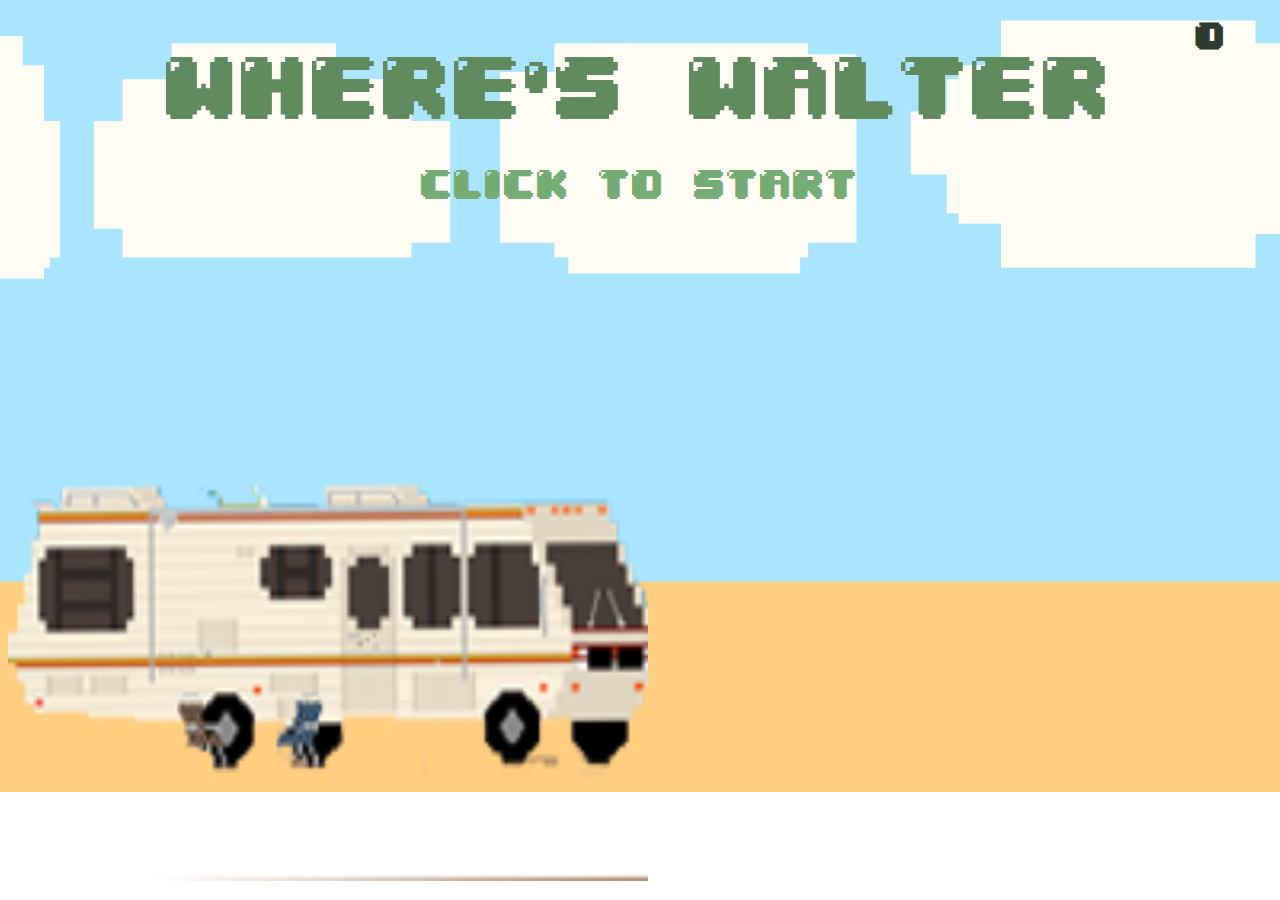
==== game.html @ 63fffb3d "added character select" ====
<!DOCTYPE html>
<html>
  <head>
    <meta charset="UTF-8" />
    <title>Where's Walter</title>
    <link rel="stylesheet" href="index.css" />
    <link rel="apple-touch-icon" sizes="180x180" href="/apple-touch-icon.png">
    <link rel="icon" type="image/png" sizes="32x32" href="/favicon-32x32.png">
    <link rel="icon" type="image/png" sizes="16x16" href="/favicon-16x16.png">
    <link rel="manifest" href="/site.webmanifest">
    <link rel="mask-icon" href="/safari-pinned-tab.svg" color="#5bbad5">
    <meta name="msapplication-TileColor" content="#da532c">
    <style>
      body {
        background-image: url('assets/background.svg');
        background-repeat: no-repeat;
        background-size: 110%;
      }
    </style>
  </head>
  <body scroll="no" style="overflow: hidden">
    <h1 id="score">0</h1>
    <div id="title-container">
      <p id="title">WHERE'S WALTER</p>
      <p id="subtitle">CLICK TO START</p>
    </div>
    <img src="assets/rv.png" id="rv" />
    <div id="walter"></div>
  </body>
  <script src="game.js"></script>
</html>
---- index.css ----
@font-face {
  font-family: fontPixels;
  src: url(assets/font.TTF);
}

@keyframes fade {
  0% {
    opacity: 0%;
  }
  50% {
    opacity: 100%;
  }
  100% {
    opacity: 0%;
  }
}

@keyframes fadeout {
  from {
    opacity: 100%;
  }

  to {
    opacity: 0%;
  }
}

@keyframes fadein {
  from {
    opacity: 0%;
  }

  to {
    opacity: 100%;
  }
}

@keyframes jump {
  from {
    margin-top: 250px;
  }
  50% {
    margin-top: 25px;
  }
  to {
    margin-top: 250px;
  }
}

@keyframes moveopp {
  from {
    margin-left: 1500px;
    opacity: 100%;
  }

  to {
    margin-left: -200px;
    opacity: 100%;
  }
}

@keyframes slideout {
  from {
    margin-left: 0%;
  }

  to {
    margin-left: 600%;
  }
}

body {
  background-image: url('assets/background.svg');
  background-repeat: no-repeat;
  background-size: 110%;
}

.crystal {
  z-index: -1;
  position: fixed;
  width: 80px;
  height: 60px;
  bottom: 50%;
  background-repeat: no-repeat;
  background-size: contain, cover;
  opacity: 0%;
}

.fade {
  animation: fade 1.5s infinite;
}

.fadein {
  animation: fadein 0.5s;
}

.fadeout {
  animation: fadeout 0.5s;
}

.jump {
  animation: jump 0.6s;
}

.movealittle {
  animation: moveinalittle 0.25s;
}

.opp {
  z-index: -1;
  position: fixed;
  width: 80px;
  height: 60px;
  bottom: 5%;
  background-repeat: no-repeat;
  background-size: contain, cover;
  opacity: 0%;
}

#rv {
  position: fixed;
  z-index: -1;
  margin-top: 1%;
  width: 50%;
  height: 70%;
}

#score {
  color: rgb(93, 174, 177);
  z-index: 2;
  font-family: fontPixels;
  margin-left: 94%;
  margin-bottom: 0;
}

#subtitle {
  color: rgb(116, 172, 116);
  z-index: 2;
  font-family: fontPixels;
  margin-top: 0;
  font-size: 35px;
}

#title {
  color: rgb(95, 139, 95);
  z-index: 2;
  font-family: fontPixels;
  margin-top: 0;
  margin-bottom: 40px;
  font-size: 75px;
}

#title-container {
  z-index: 2;
  display: flex;
  justify-content: center;
  flex-direction: column;
  align-items: center;
}

#walter {
  position: fixed;
  z-index: -1;
  width: 150px;
  height: 300px;
  margin-left: 50%;
  margin-top: 250px;
  background-image: url(assets/waltuh.png);
}
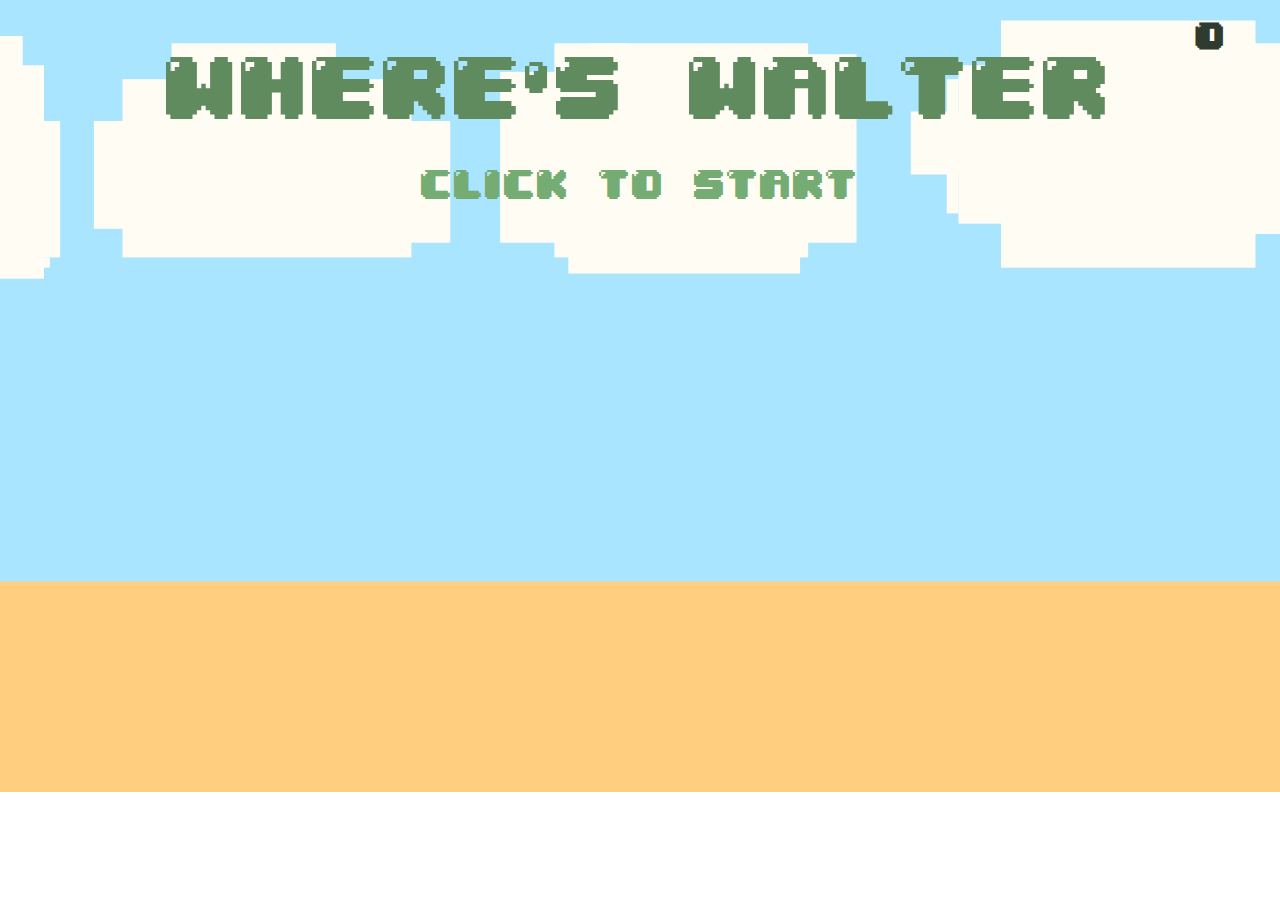
==== commit 2896ff4b: "fixed infinite mode" ====
--- a/game.html
+++ b/game.html
@@ -27,5 +27,5 @@
     <img src="assets/rv.png" id="rv" />
     <div id="walter"></div>
   </body>
-  <script src="game.js"></script>
+  <script src="infinite.js"></script>
 </html>
--- a/index.css
+++ b/index.css
@@ -3,6 +3,11 @@
   src: url(assets/font.TTF);
 }
 
+@font-face {
+  font-family: squareFont;
+  src: url(assets/Square.ttf);
+}
+
 @keyframes fade {
   0% {
     opacity: 0%;
@@ -35,6 +40,29 @@
   }
 }
 
+@keyframes fade2 {
+  0% {
+    opacity: 100%;
+  }
+  50% {
+    opacity: 0%;
+  }
+  100% {
+    opacity: 100%;
+  }
+}
+
+@keyframes killTuco {
+  from {
+    margin-left: 0%;
+    margin-top: 50px;
+  }
+  to {
+    margin-left: -200%;
+    margin-top: -170px;
+  }
+}
+
 @keyframes jump {
   from {
     margin-top: 250px;
@@ -59,6 +87,15 @@
   }
 }
 
+@keyframes moveTuco {
+  from {
+    margin-left: 120%;
+  }
+  to {
+    margin-left: 65%;
+  }
+}
+
 @keyframes slideout {
   from {
     margin-left: 0%;
@@ -69,10 +106,35 @@
   }
 }
 
-body {
-  background-image: url('assets/background.svg');
-  background-repeat: no-repeat;
-  background-size: 110%;
+input:checked + .slider {
+  background-color: rgb(116, 172, 116);
+}
+
+input:focus + .slider {
+  box-shadow: 0 0 1px rgb(116, 172, 116);
+}
+
+input:checked + .slider:before {
+  -webkit-transform: translateX(26px);
+  -ms-transform: translateX(26px);
+  transform: translateX(26px);
+}
+
+.character-select-icon {
+  max-width: 100px;
+  max-height: 100px;
+  margin-left: 50px;
+  margin-right: 50px;
+}
+
+.border {
+  border: 4px solid rgb(93, 174, 177);
+  border-radius: 5px;
+}
+
+.config-label {
+  font-family: squareFont;
+  color: white;
 }
 
 .crystal {
@@ -98,8 +160,16 @@
   animation: fadeout 0.5s;
 }
 
+.fade2 {
+  animation: fade2 0.5s;
+}
+
 .jump {
   animation: jump 0.6s;
+}
+
+.killTuco {
+  animation: killTuco 0.7;
 }
 
 .movealittle {
@@ -117,10 +187,128 @@
   opacity: 0%;
 }
 
+.rv {
+  transform: scaleX(-1);
+  animation: moveTuco 0.5s;
+  position: fixed;
+  z-index: -1;
+  width: 80%;
+  height: 100%;
+  margin-top: -20%;
+}
+
+.start-button {
+  margin-top: 2.5%;
+  color: white;
+  font-family: squareFont;
+  width: 10%;
+  height: 20%;
+  font-size: 50px;
+  background-color: Transparent;
+  background-repeat:no-repeat;
+  border: none;
+}
+
+.start-button:hover {
+  color: rgb(116, 172, 116);
+}
+
+.switch {
+  position: relative;
+  display: inline-block;
+  width: 60px;
+  height: 34px;
+}
+
+.switch input {
+  opacity: 0;
+  width: 0;
+  height: 0;
+}
+
+.slider {
+  position: absolute;
+  cursor: pointer;
+  top: 0;
+  left: 0;
+  right: 0;
+  bottom: 0;
+  background-color: #ccc;
+  -webkit-transition: .4s;
+  transition: .4s;
+}
+
+.slider:before {
+  position: absolute;
+  content: "";
+  height: 26px;
+  width: 26px;
+  left: 4px;
+  bottom: 4px;
+  background-color: white;
+  -webkit-transition: .4s;
+  transition: .4s;
+}
+
+.tuco {
+  position: fixed;
+  z-index: -1;
+  width: 175px;
+  height: 350px;
+  background-image: url(assets/tucofight.png);
+  margin-top: 50px;
+}
+
+.tuco-div {
+  animation: moveTuco 0.5s;
+  margin-top: 150px;
+}
+
+.tucoHealth {
+  margin-bottom: 0;
+  margin-left: 15px;
+  background: rgb(143, 29, 29);
+}
+
+#character-select-icon-div {
+  margin-top: 25%;
+  display: flex;
+  justify-content: center;
+  flex-direction: row;
+}
+
+#choose-your-character-div {
+  position:absolute;
+  left:0;
+  right:0;
+  height: 350px;
+  background-color: rgb(76, 132, 76);
+  display: flex;
+  justify-content: center;
+  align-items: center;
+}
+
+#config-container {
+  display: flex;
+  justify-content: space-evenly;
+  flex-direction: row;
+  align-items: center;
+}
+
+#infiniteLabel {
+  font-size: 30px;
+}
+
+#music-container {
+  display: flex;
+  flex-direction: column;
+  align-items: center;
+}
+
 #rv {
   position: fixed;
   z-index: -1;
-  margin-top: 1%;
+  margin-top: 100%;
   width: 50%;
   height: 70%;
 }
@@ -165,5 +353,5 @@
   height: 300px;
   margin-left: 50%;
   margin-top: 250px;
-  background-image: url(assets/waltuh.png);
+  background-image: url(assets/walter.png);
 }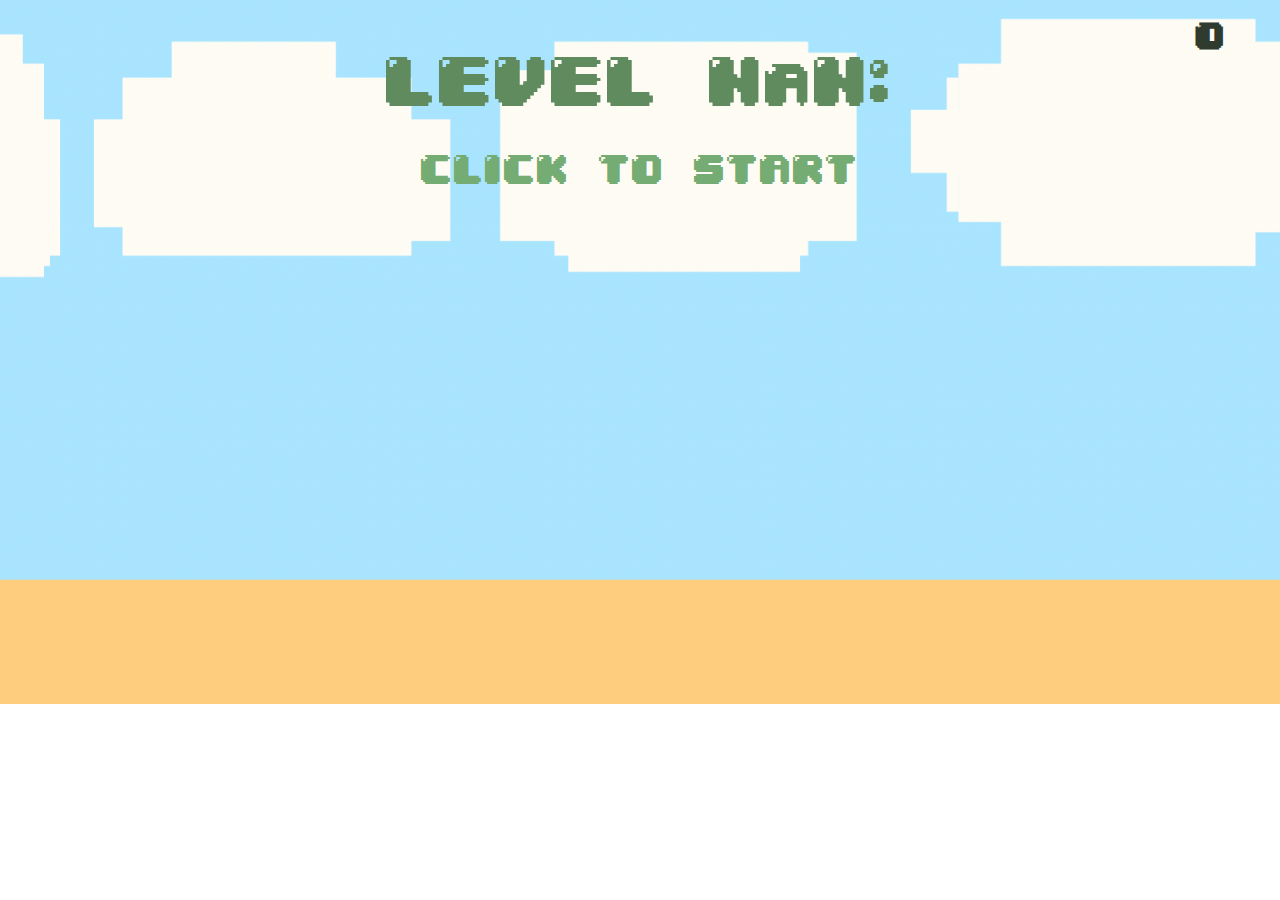
==== commit 213bfe10: "added level select" ====
--- a/game.html
+++ b/game.html
@@ -12,9 +12,9 @@
     <meta name="msapplication-TileColor" content="#da532c">
     <style>
       body {
-        background-image: url('assets/background.svg');
+        background-image: url('assets/background.png');
         background-repeat: no-repeat;
-        background-size: 110%;
+        background-size: 100%;
       }
     </style>
   </head>
@@ -27,5 +27,5 @@
     <img src="assets/rv.png" id="rv" />
     <div id="walter"></div>
   </body>
-  <script src="infinite.js"></script>
-</html>
+  <script src="game.js"></script>
+</html>--- a/index.css
+++ b/index.css
@@ -170,6 +170,43 @@
 
 .killTuco {
   animation: killTuco 0.7;
+}
+
+.level-select-div {
+  display: flex;
+  flex-wrap: wrap;
+  align-items: center;
+  justify-content: center;
+}
+
+.level-info {
+  margin-top: -0.25%;
+  padding: 3px;
+  font-family: squareFont;
+  color: rgb(34, 98, 34);
+  font-size: 22px;
+}
+
+.level-select-level {
+  margin: 1%;
+  display: flex;
+  flex-direction: row;
+  background-color: rgb(116, 172, 116);
+  width: 400px;
+  height: 100px;
+  border: 20px solid rgb(95, 139, 95);
+}
+
+.level-select-number {
+  color: rgb(1, 56, 1);
+  font-size: 60px;
+  font-family: fontPixels;
+  border-right: 10px solid rgb(95, 139, 95);
+  display: flex;
+  justify-content: center;
+  align-items: center;
+  min-width: 100px;
+  height: 100px;
 }
 
 .movealittle {
@@ -250,17 +287,28 @@
   transition: .4s;
 }
 
+.slideinguy {
+  position: fixed;
+  z-index: -1;
+  width: 150px;
+  height: 300px;
+  margin-top: 250px;
+  transform: scaleX(-1);
+  background-image: url(assets/walter.png);
+  animation: moveTuco 0.5s;
+}
+
 .tuco {
   position: fixed;
   z-index: -1;
   width: 175px;
   height: 350px;
   background-image: url(assets/tucofight.png);
-  margin-top: 50px;
+  margin-top: 225px;
+  animation: moveTuco 0.5s;
 }
 
 .tuco-div {
-  animation: moveTuco 0.5s;
   margin-top: 150px;
 }
 
